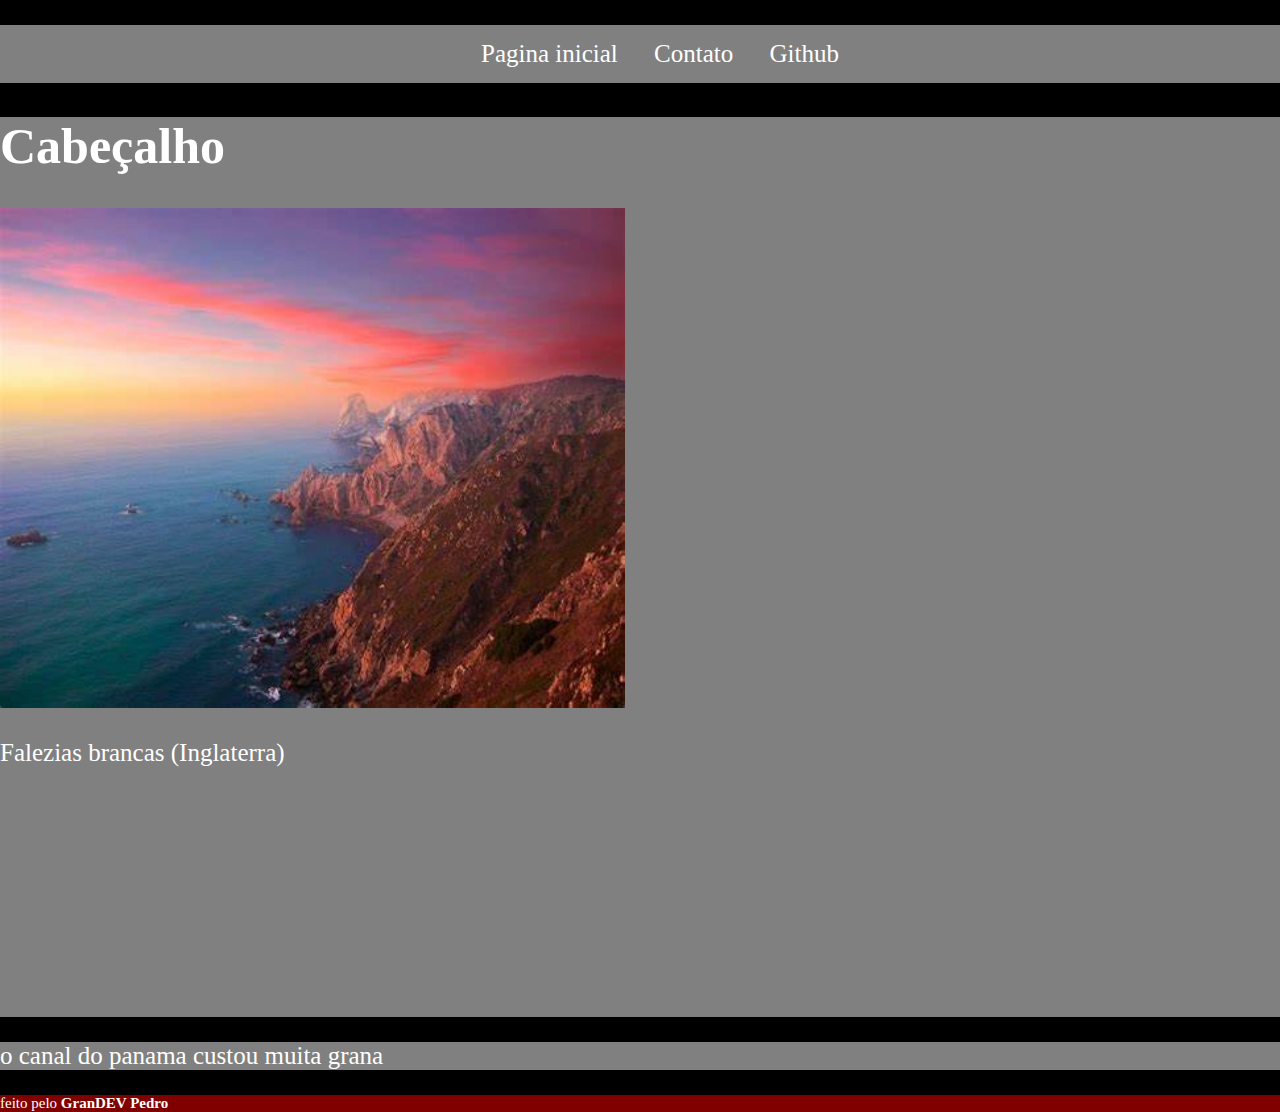
==== index.html @ 09f3d03a "upload files" ====
<!DOCTYPE html>
<html>
    <head>
        <meta charset="UTF-8">
        <title>bacana</title>
        <link rel="stylesheet" href="./assets/css/styles.css">
    </head>
    <body class="whiteText">
        <div class="animateGrayToPorpule">
            <nav>
                <ul class = "menu animateScale">
                    <li class = "MenuItem"><a href="index.html">Pagina inicial</a></li>
                    <li class = "MenuItem"><a href="contato.html">Contato</a></li>
                    <li class = "MenuItem"><a href="https://github.com/Pedro-Lim" target="_blank">Github</a></li>
                </ul>
            </nav>
        </div>
        <header id = "cabecalho">
            <h1>Cabeçalho</h1>
            <img class = "animateCirculeToSqare" src="assets/img/imagem.jfif" alt ="contato">
            <p>Falezias brancas (Inglaterra)</p>
        </header>
        <div>
            <p>o canal do panama custou muita grana</p>
        </div>
        <footer>feito pelo <strong>GranDEV Pedro</strong></footer>

    </body> 
</html>
---- assets/css/styles.css ----
body{
    margin: 0px;
    background-color: rgb(0, 0, 0);  
}
header{
    background-color:gray;
}
footer{
    background-color: maroon;
    font-size: 15px;

}
 
img{
    height: 500px;
    
    
}
button{
    background-color:greenyellow;
    height:50px;
    width: 100px;
    border-radius: 15px;
}

div{
    background-color:gray;
    
    
}
.menu{
    text-align: center;
}
.MenuItem{
    padding: 15px;
    list-style: none;
    display: inline-block;
}
.MenuItem a{
    color:white;
    background-color:gray;
    transition: all .2s linear;
    text-decoration: none;
}

.MenuItem a:hover{
    color:darkgray;
    background-color:white;

}
.whiteText{
    color: white;
    font-size:25px;
}
.div1{
    margin:0px 150px 10px 150px;

}
.animateScale {
    transition: all .2s linear;
    animation:scale .5s;
}
.animateGrayToPorpule{
    transition: all .2s linear;
    animation:grayToPorpule 2s;

}
.animateCirculeToSqare{
    transition: all 10s linear;
    animation:circuleToSquare 2s;

}
#cabecalho{
    height:100vh;

}

/* ANIMAÇÕES */
@keyframes grayToPorpule {
    from { background-color: gray;}
    to { background-color: purple;}
    
}
@-webkit-keyframes grayToPorpule {
    from { background-color: gray;}
    to { background-color: purple;}
    
}
@keyframes scale {
    from{
        transform: scale(0);
    }    
    to{
        transform: scale(1);
    }  
}

@-webkit-keyframes scale {
    from{
        transform: scale(0);
    }    
    to{
        transform: scale(1);
    }  
   
}
@keyframes circuleToSquare {
    from { border-radius: 50%;}
    to { border-radius: 1%;}
    
}
@-webkit-keyframes circuleToSquare {
    from { border-radius: 100%;}
    to { border-radius: 1%;}
    
}
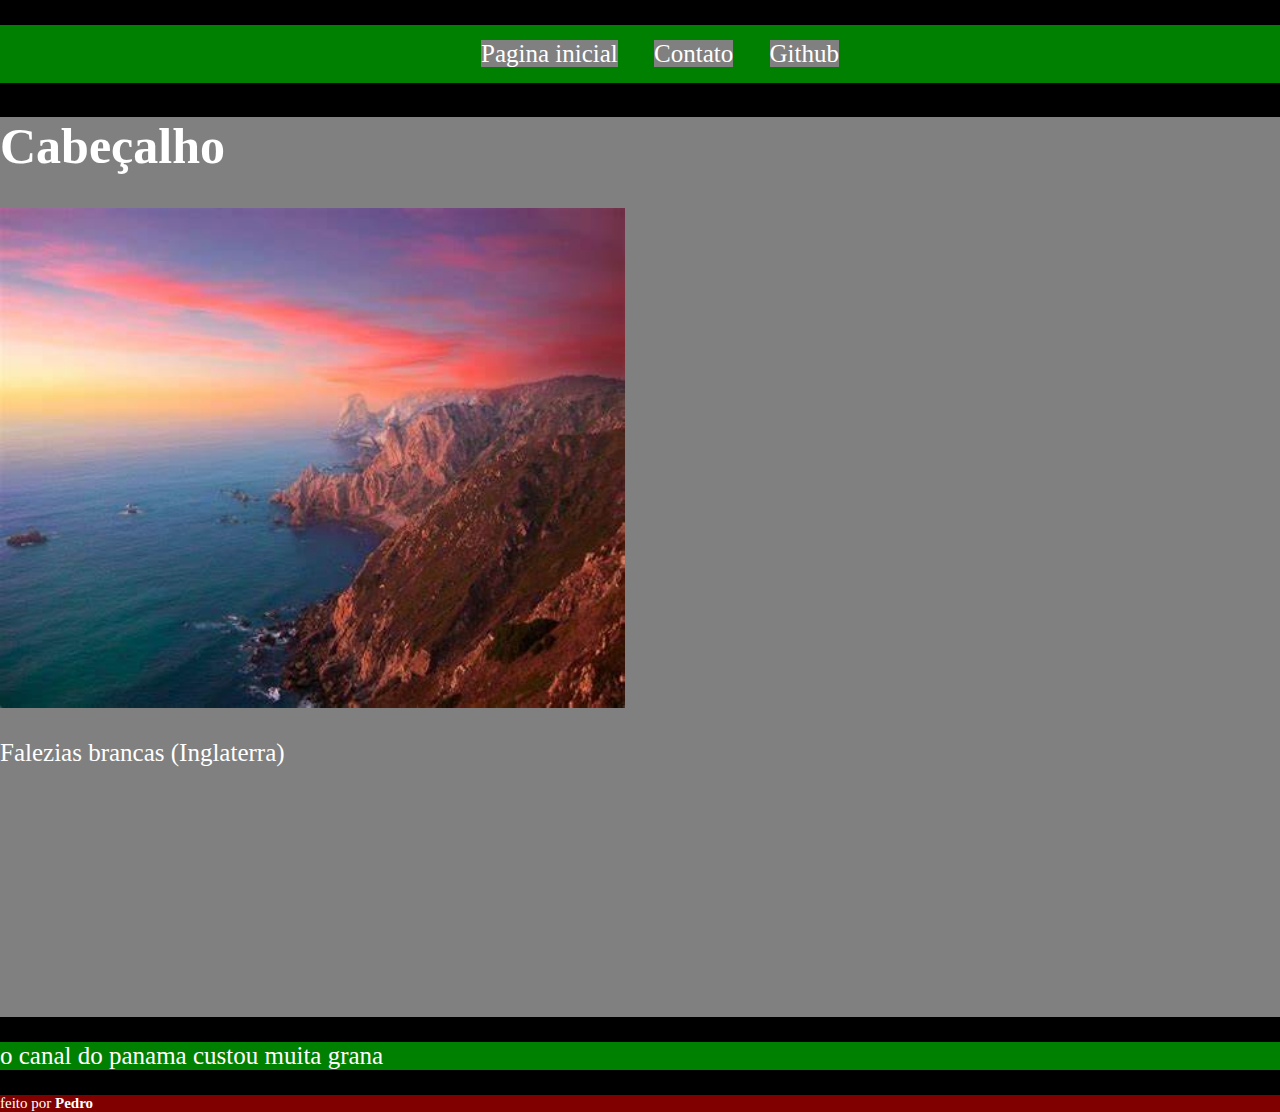
==== commit f48a528a: "correção footer" ====
--- a/index.html
+++ b/index.html
@@ -23,7 +23,7 @@
         <div>
             <p>o canal do panama custou muita grana</p>
         </div>
-        <footer>feito pelo <strong>GranDEV Pedro</strong></footer>
+        <footer>feito por <strong>Pedro</strong></footer>
 
     </body> 
 </html>--- a/assets/css/styles.css
+++ b/assets/css/styles.css
@@ -115,6 +115,27 @@
     
 }
 
+/* RESPONSIVIDADE */
+@media(min-width:991px){
+    div{
+        background-color: purple;
+    }
 
 
+}
+@media(min-width:1200px){
+    div{
+        background-color: green
+    }
 
+
+}
+@media(min-width:1400px){
+    div{
+        background-color: yellow;
+    }
+
+
+}
+
+
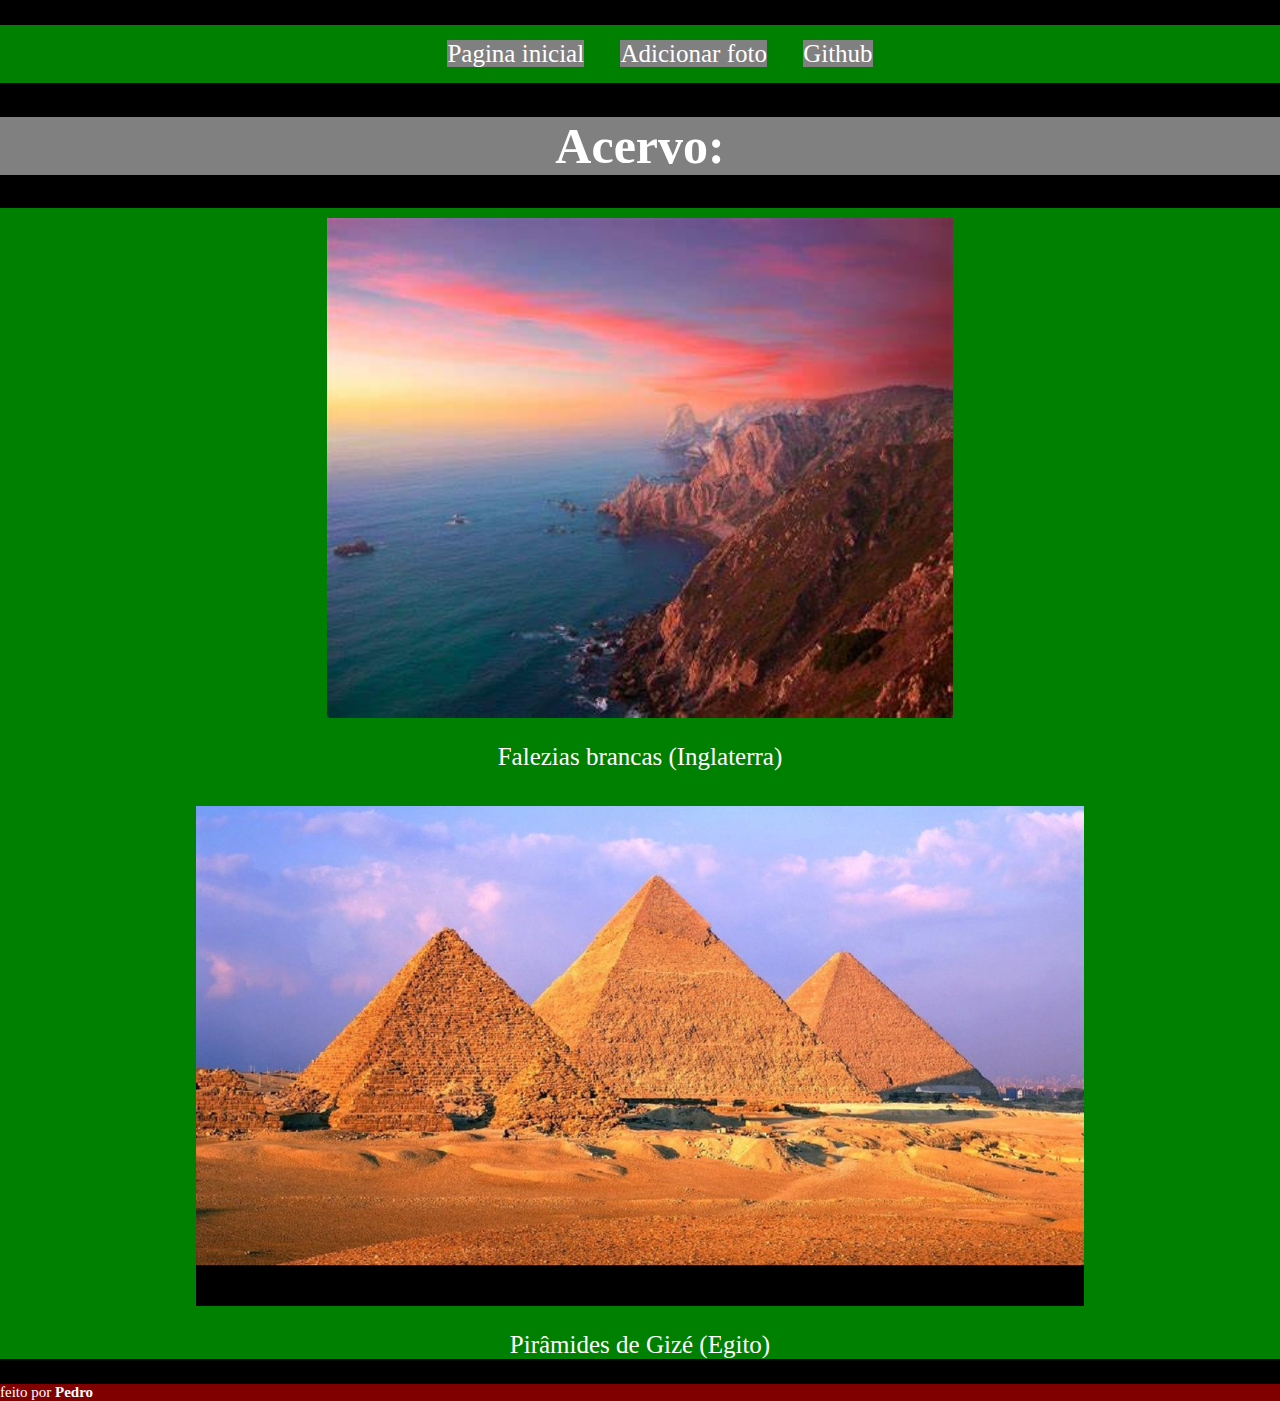
==== commit b4a30acf: "atividade html" ====
--- a/index.html
+++ b/index.html
@@ -2,7 +2,7 @@
 <html>
     <head>
         <meta charset="UTF-8">
-        <title>bacana</title>
+        <title>Acervo de imagens</title>
         <link rel="stylesheet" href="./assets/css/styles.css">
     </head>
     <body class="whiteText">
@@ -10,19 +10,27 @@
             <nav>
                 <ul class = "menu animateScale">
                     <li class = "MenuItem"><a href="index.html">Pagina inicial</a></li>
-                    <li class = "MenuItem"><a href="contato.html">Contato</a></li>
+                    <li class = "MenuItem"><a href="contato.html">Adicionar foto</a></li>
                     <li class = "MenuItem"><a href="https://github.com/Pedro-Lim" target="_blank">Github</a></li>
                 </ul>
             </nav>
         </div>
         <header id = "cabecalho">
-            <h1>Cabeçalho</h1>
-            <img class = "animateCirculeToSqare" src="assets/img/imagem.jfif" alt ="contato">
-            <p>Falezias brancas (Inglaterra)</p>
+            <h1>Acervo:</h1>     
         </header>
-        <div>
-            <p>o canal do panama custou muita grana</p>
+        <div id = "container">
+            <div id ="img">
+                <img class = "animateCirculeToSqare" src="assets/img/imagem.jfif" alt ="falezias brancas">
+                <br>
+            </div>
+            <p class="textoAlinhado">Falezias brancas (Inglaterra)</p>
+            <div id ="img">
+                <img class = "animateCirculeToSqare" src="assets/img/piramidesDeGize.jpg" alt ="Pirâmides de Gizé">
+                <br>
+            </div>
+            <p class="textoAlinhado">Pirâmides de Gizé (Egito)</p>
         </div>
+       
         <footer>feito por <strong>Pedro</strong></footer>
 
     </body> 
--- a/assets/css/styles.css
+++ b/assets/css/styles.css
@@ -8,7 +8,8 @@
 footer{
     background-color: maroon;
     font-size: 15px;
-
+    
+    
 }
  
 img{
@@ -53,7 +54,9 @@
     font-size:25px;
 }
 .div1{
-    margin:0px 150px 10px 150px;
+    display: flex;
+    justify-content: center;
+    align-items: center;
 
 }
 .animateScale {
@@ -70,11 +73,21 @@
     animation:circuleToSquare 2s;
 
 }
+
+.textoAlinhado{
+    text-align: center;
+}
 #cabecalho{
-    height:100vh;
+    text-align: center;
 
 }
-
+#img{
+    padding-top: 10px;
+    display: flex;
+    justify-content: center;
+    align-items: center;
+    
+}
 /* ANIMAÇÕES */
 @keyframes grayToPorpule {
     from { background-color: gray;}
@@ -132,7 +145,7 @@
 }
 @media(min-width:1400px){
     div{
-        background-color: yellow;
+        background-color: gray;
     }
 
 
